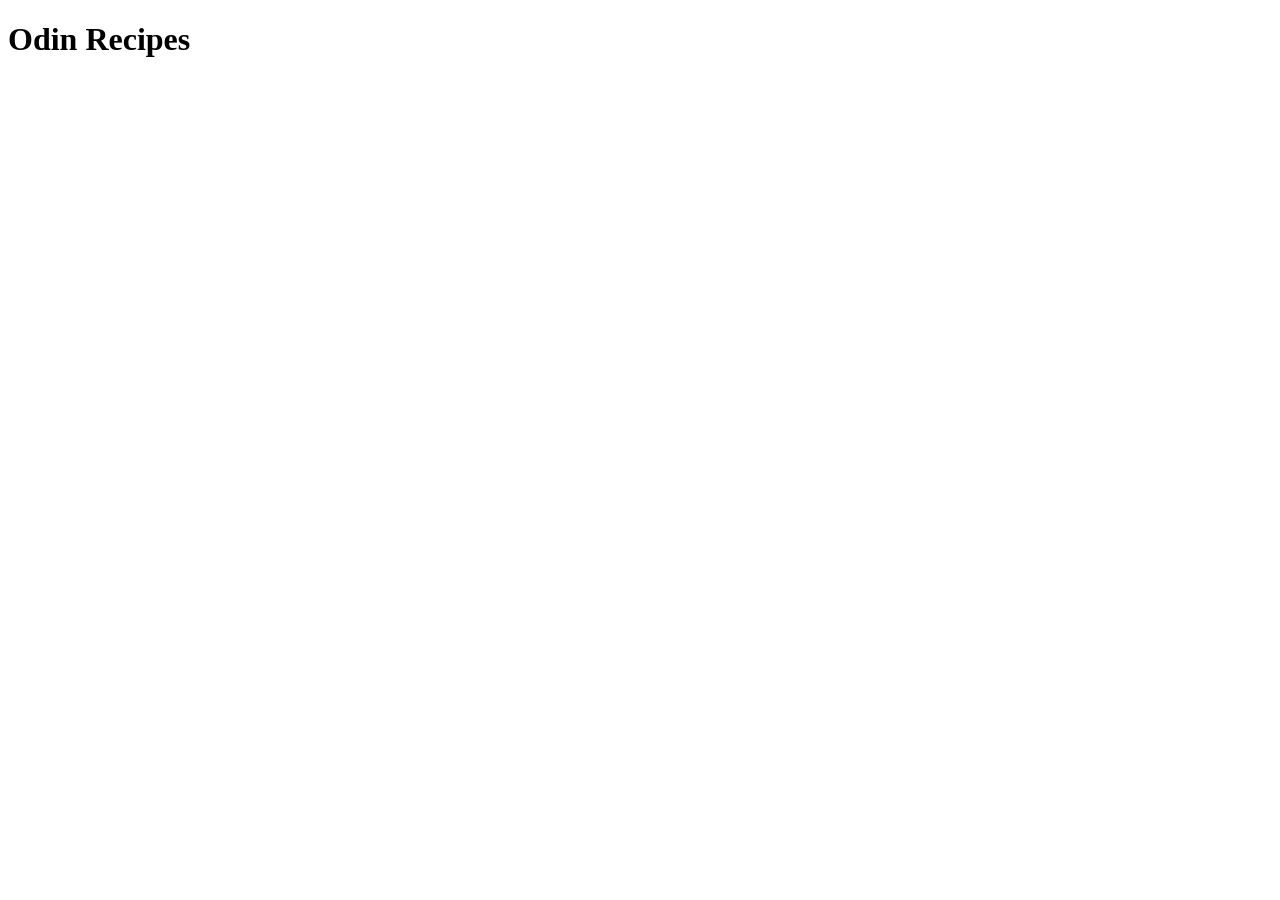
==== index.html @ 9c1cf403 "Create index.html and add boilerplate code" ====
<!DOCTYPE html>
<html lang="en">
<head>
    <meta charset="UTF-8">
    <meta name="viewport" content="width=device-width, initial-scale=1.0">
    <title>Project 1</title>
</head>
<body>
    <h1>Odin Recipes</h1>
</body>
</html>
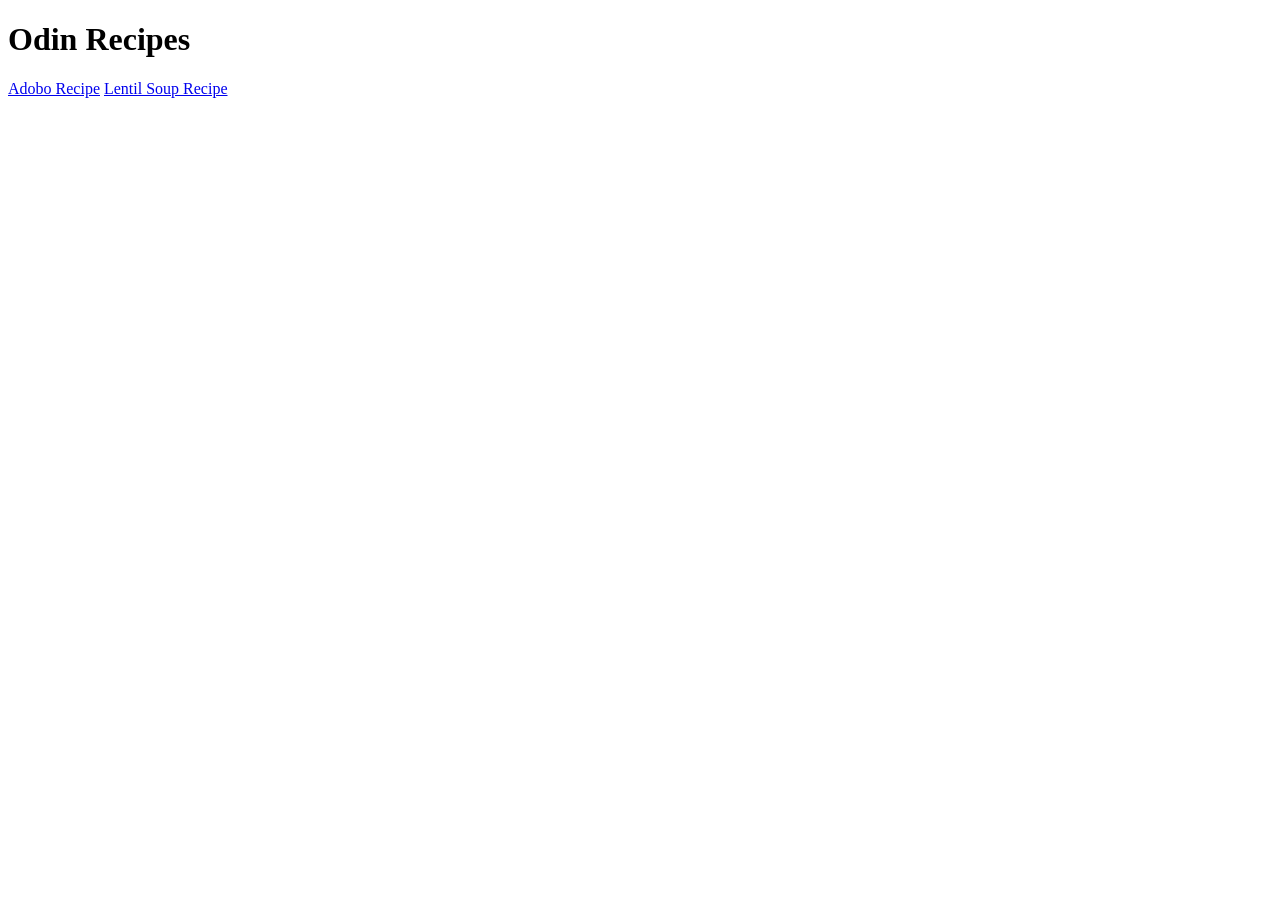
==== commit 91e7fe0b: "Add links to recipes from index and links to index from recipes" ====
--- a/index.html
+++ b/index.html
@@ -7,5 +7,7 @@
 </head>
 <body>
     <h1>Odin Recipes</h1>
+    <a href="/recipes/adobo.html">Adobo Recipe</a>
+    <a href="/recipes/lentil-soup.html">Lentil Soup Recipe</a>
 </body>
 </html>
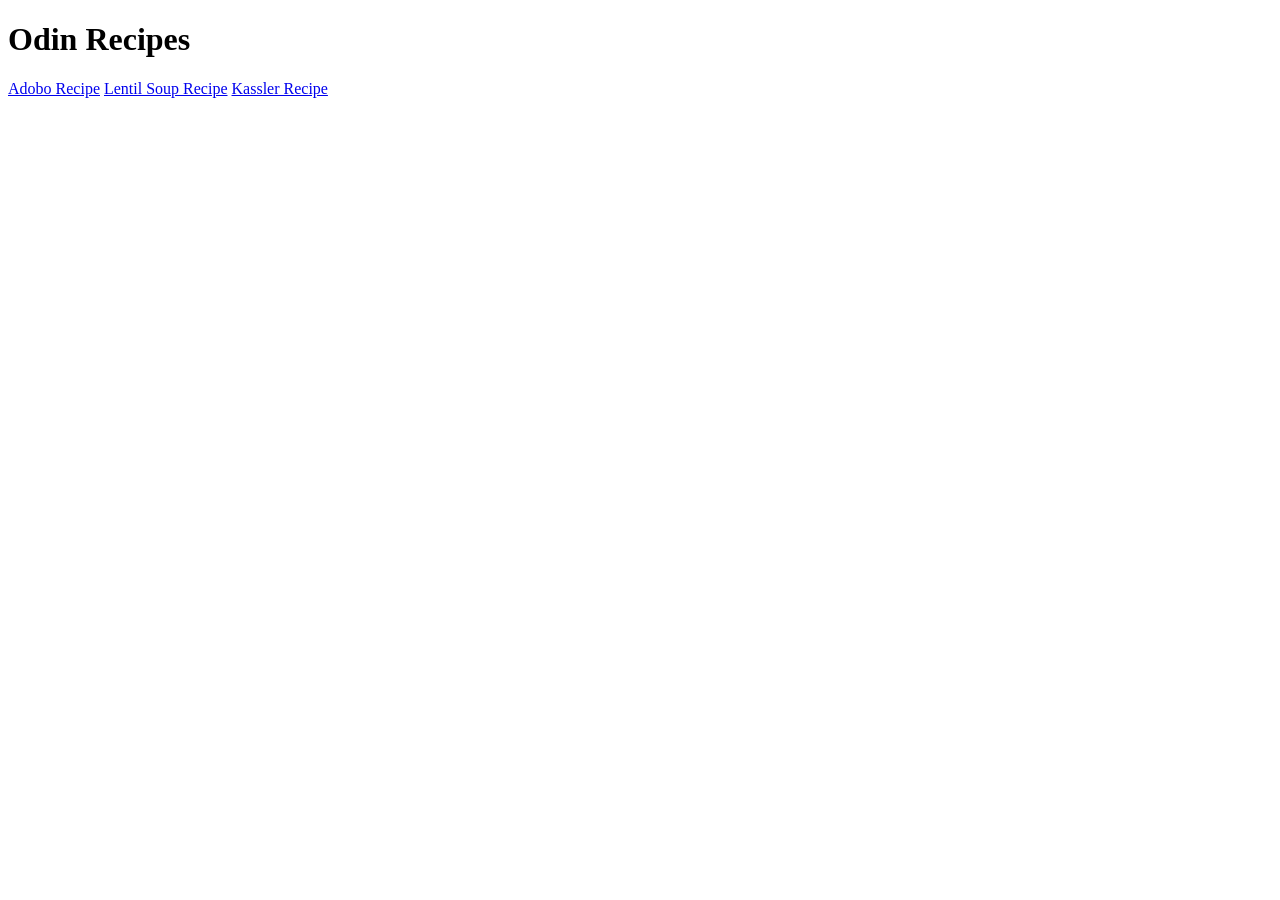
==== commit b460628b: "Add anchor for kassler.html in index.html" ====
--- a/index.html
+++ b/index.html
@@ -7,7 +7,8 @@
 </head>
 <body>
     <h1>Odin Recipes</h1>
-    <a href="/recipes/adobo.html">Adobo Recipe</a>
-    <a href="/recipes/lentil-soup.html">Lentil Soup Recipe</a>
+    <a href="./recipes/adobo.html">Adobo Recipe</a>
+    <a href="./recipes/lentil-soup.html">Lentil Soup Recipe</a>
+    <a href="./recipes/kassler.html">Kassler Recipe</a>
 </body>
 </html>
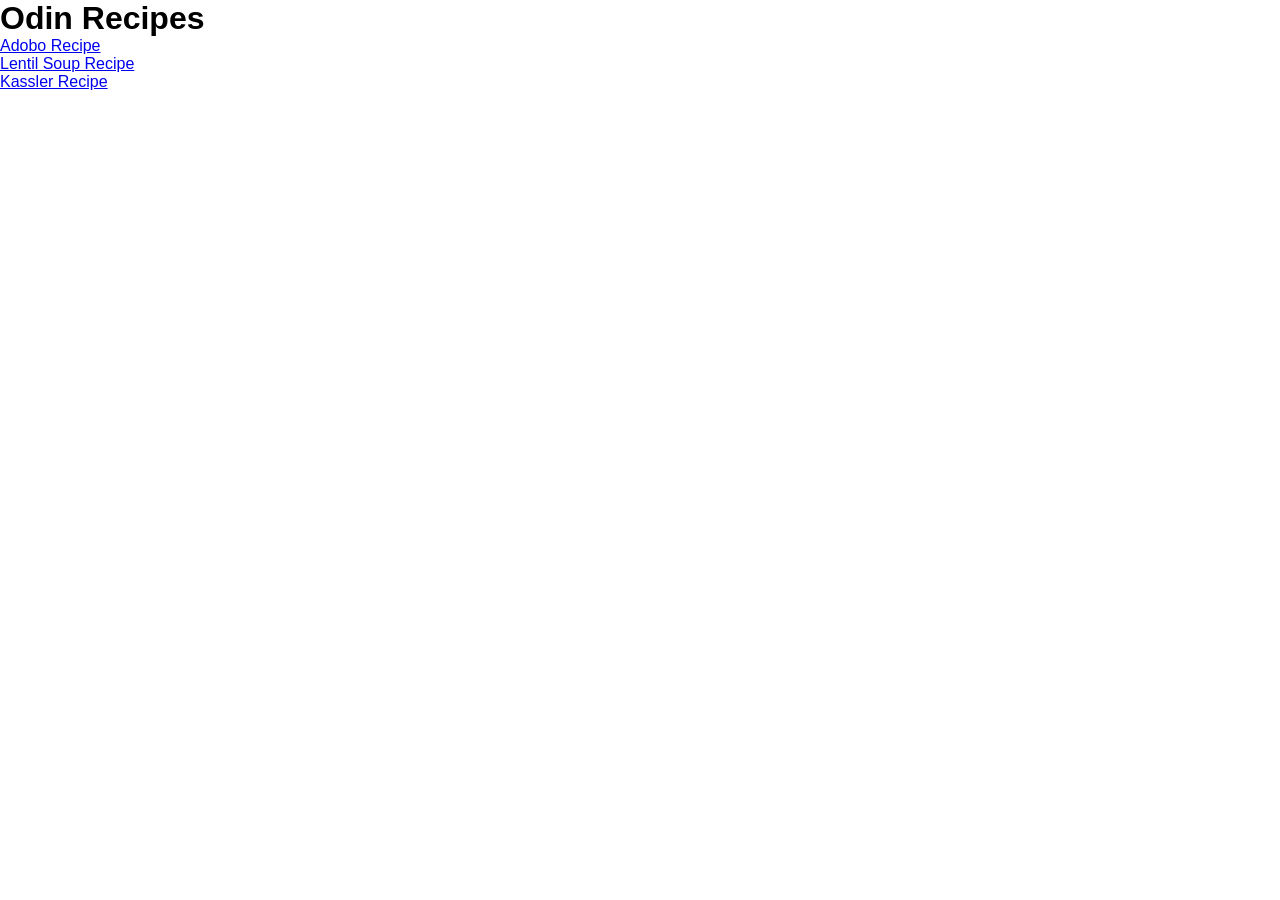
==== commit df31d531: "Add classes to each element in .html and create boilerplate css" ====
--- a/index.html
+++ b/index.html
@@ -4,11 +4,14 @@
     <meta charset="UTF-8">
     <meta name="viewport" content="width=device-width, initial-scale=1.0">
     <title>Project 1</title>
+    <link rel="stylesheet" href="style.css">
 </head>
 <body>
-    <h1>Odin Recipes</h1>
-    <a href="./recipes/adobo.html">Adobo Recipe</a>
-    <a href="./recipes/lentil-soup.html">Lentil Soup Recipe</a>
-    <a href="./recipes/kassler.html">Kassler Recipe</a>
+    <div class="menu">
+        <h1>Odin Recipes</h1>
+        <a href="./recipes/adobo.html" class="recipe-anchor">Adobo Recipe</a>
+        <a href="./recipes/lentil-soup.html" class="recipe-anchor">Lentil Soup Recipe</a>
+        <a href="./recipes/kassler.html" class="recipe-anchor">Kassler Recipe</a>
+    </div>
 </body>
 </html>
--- a/style.css
+++ b/style.css
@@ -0,0 +1,14 @@
+* {
+    box-sizing: border-box;
+    margin: 0;
+    padding: 0;
+    font-family: Verdana, Helvetica, sans-serif;
+}
+
+.menu {
+    margin: auto;
+}
+
+.recipe-anchor {
+    display: block;
+}
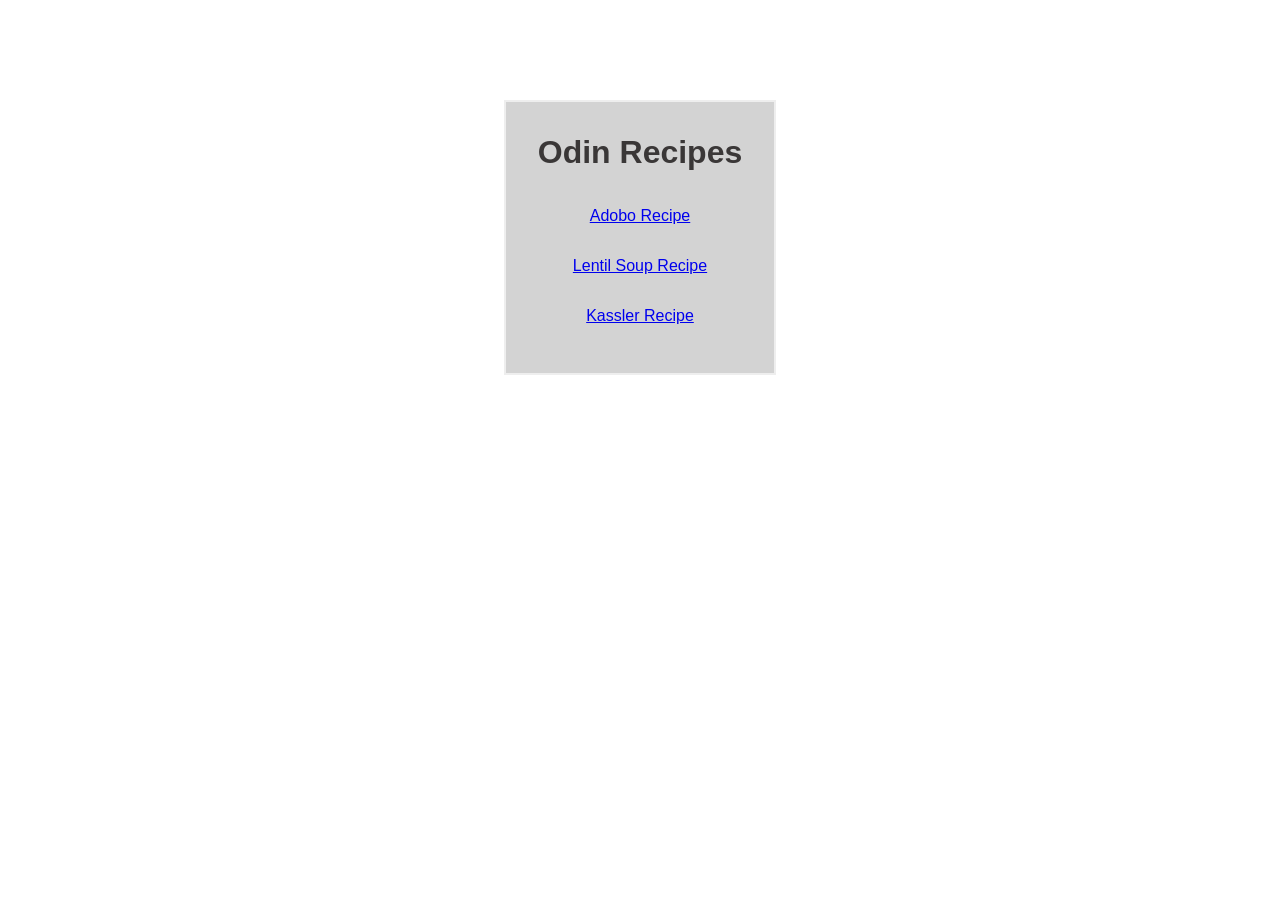
==== commit 183e1042: "Add class to h1 in index and style menu box for navigation" ====
--- a/index.html
+++ b/index.html
@@ -8,8 +8,8 @@
 </head>
 <body>
     <div class="menu">
-        <h1>Odin Recipes</h1>
-        <a href="./recipes/adobo.html" class="recipe-anchor">Adobo Recipe</a>
+        <h1 class="title">Odin Recipes</h1>
+        <a href="./recipes/adobo.html" class="recipe-anchor" >Adobo Recipe</a>
         <a href="./recipes/lentil-soup.html" class="recipe-anchor">Lentil Soup Recipe</a>
         <a href="./recipes/kassler.html" class="recipe-anchor">Kassler Recipe</a>
     </div>
--- a/style.css
+++ b/style.css
@@ -6,9 +6,20 @@
 }
 
 .menu {
-    margin: auto;
+    text-align: center;
+    margin: 100px auto;
+    background-color: lightgray;
+    border: 2px rgb(238, 238, 238) solid;
+    width: fit-content;
+    padding: 2em;
+}
+
+.title {
+    margin-bottom: 20px;
+    color: rgb(58, 55, 55);
 }
 
 .recipe-anchor {
     display: block;
+    padding: 1em;
 }
